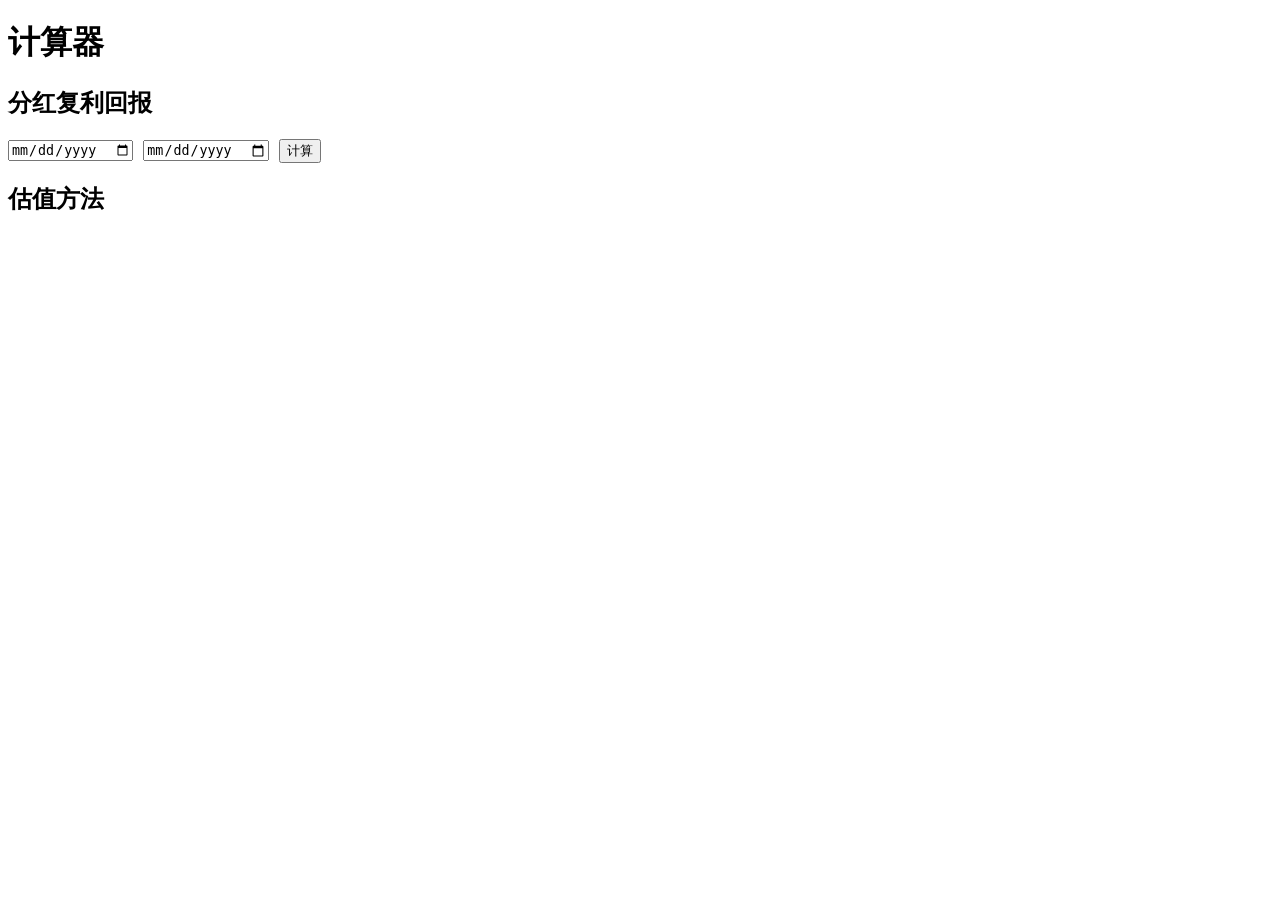
==== pages/calculator.html @ 2207322b "feat: L4 财报体检/诚信档案/事件日历/计算器四页" ====
<!DOCTYPE html>
<html lang="zh-CN">
<head>
  <meta charset="UTF-8">
  <meta name="viewport" content="width=device-width, initial-scale=1.0">
  <title>value-compass · 计算器</title>
  <link rel="stylesheet" href="/static/css/base.css">
</head>
<body>
  <header class="topbar"><h1 id="title">计算器</h1></header>
  <main>
    <section class="panel">
      <h2>分红复利回报</h2>
      <div style="display:flex;gap:10px;align-items:center;margin-bottom:12px">
        <input id="start" type="date">
        <input id="end" type="date">
        <button id="calc" class="tab active">计算</button>
      </div>
      <div id="returns"></div>
    </section>
    <section class="panel">
      <h2>估值方法</h2>
      <div id="valuation"></div>
    </section>
  </main>
  <script src="/static/js/calculator.js"></script>
</body>
</html>
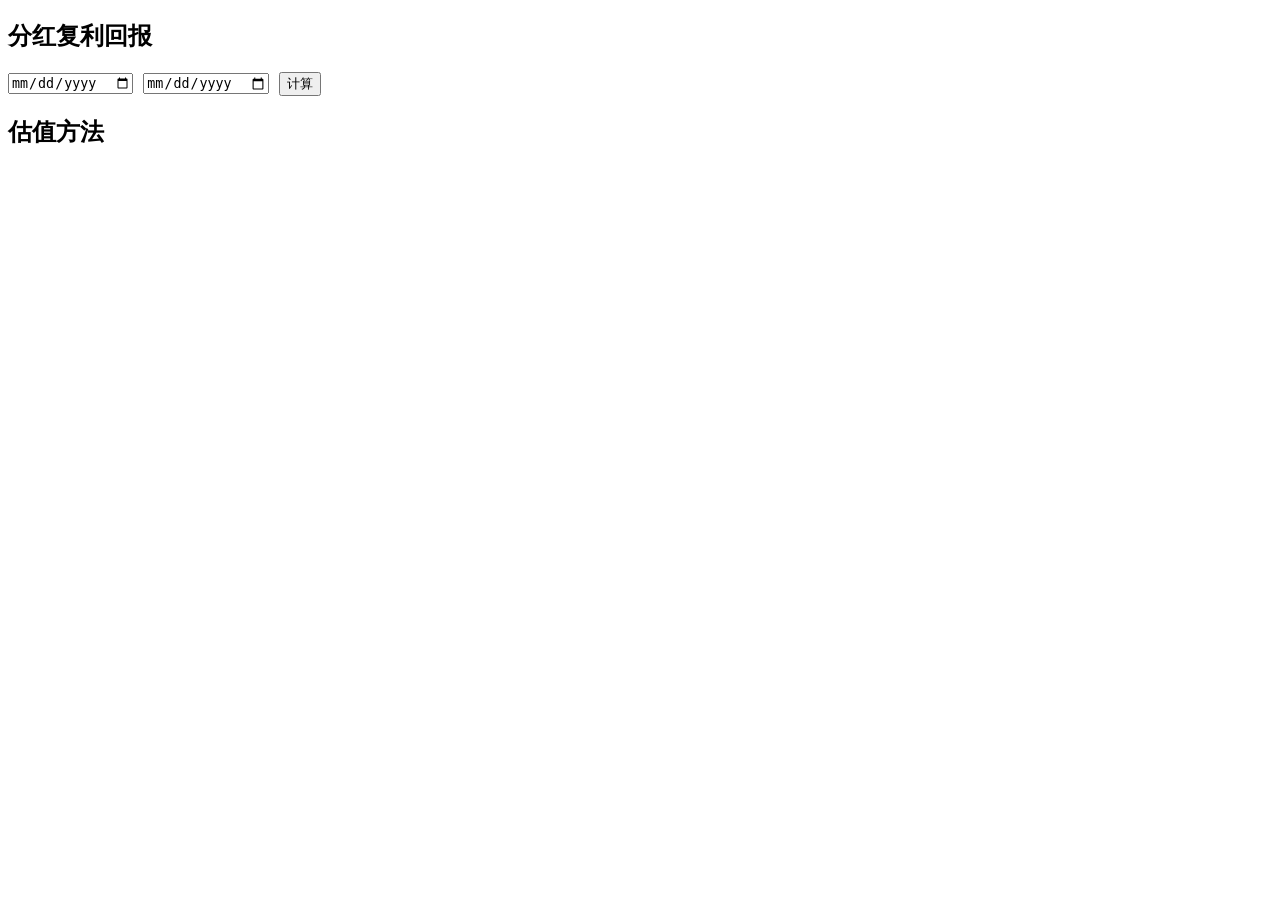
==== commit 0ac80b66: "feat: 两级导航（全局顶栏 + 个股标签栏 + 个股库 + 涨跌幅字段）" ====
--- a/pages/calculator.html
+++ b/pages/calculator.html
@@ -5,9 +5,9 @@
   <meta name="viewport" content="width=device-width, initial-scale=1.0">
   <title>value-compass · 计算器</title>
   <link rel="stylesheet" href="/static/css/base.css">
+  <script src="/static/js/nav.js" defer></script>
 </head>
 <body>
-  <header class="topbar"><h1 id="title">计算器</h1></header>
   <main>
     <section class="panel">
       <h2>分红复利回报</h2>
